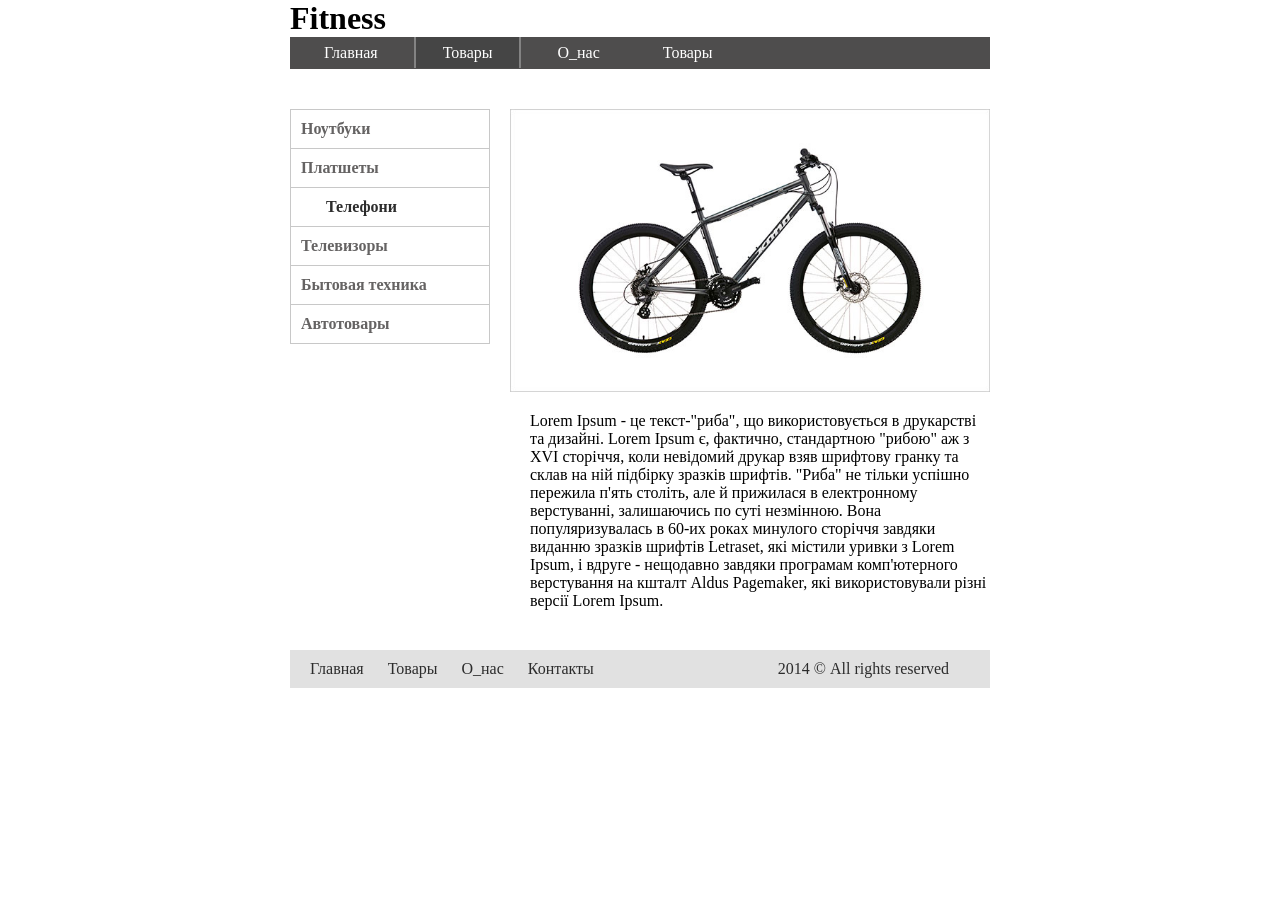
==== GoIT/markup/home/lesson-2/index.html @ 4a059152 "new folder" ====
<!DOCTYPE html>
<html lang="en">
<head>
<meta charset=utf-8>
<title>Fitness</title>
<head>
	<body>
		<link rel="stylesheet" href="css/style.css">
		
		<h1>Fitness</h1>

		<div class="header">
			<ul class="hr">
				<li><a href="">Главная</a></li>
				<li class="button"><a href="">Товары</a></li>
				<li><a href="">О_нас</a></li>
				<li><a href="">Товары</a></li>
				</ul>
		</div>

		<div class="sider">
			<table>
				<tr>
					<th><a href="">Ноутбуки</a></th>
				</tr>
				<tr>
					<th><a href="">Платшеты</a></th>
				</tr>
				<tr>
					<th class="telephone"><a href="">Телефони</a></th>
				</tr>
				<tr>
					<th><a href="">Телевизоры</a></th>
				</tr>
				<tr>
					<th><a href="">Бытовая техника</a></th>
				</tr>
				<tr>
					<th><a href="">Автотовары</a></th>
				</tr>
			</table>
		</div>

		<div>
			<img src="img/homework3.jpg">
			<p>Lorem Ipsum - це текст-"риба", що використовується в друкарстві та дизайні. Lorem Ipsum є, фактично, стандартною "рибою" аж з XVI сторіччя, коли невідомий друкар взяв шрифтову гранку та склав на ній підбірку зразків шрифтів. "Риба" не тільки успішно пережила п'ять століть, але й прижилася в електронному верстуванні, залишаючись по суті незмінною. Вона популяризувалась в 60-их роках минулого сторіччя завдяки виданню зразків шрифтів Letraset, які містили уривки з Lorem Ipsum, і вдруге - нещодавно завдяки програмам комп'ютерного верстування на кшталт Aldus Pagemaker, які використовували різні версії Lorem Ipsum.</p>
		</div>

		<div class="footer">
			<ul>
				<li><a href="">Главная</a></li>
				<li><a href="">Товары</a></li>
				<li><a href="">О_нас</a></li>
				<li><a href="">Контакты</a></li>
				<li class="left"><a href="">2014 &copy; All rights reserved</a></li>
			</ul>
		</div>
---- GoIT/markup/home/lesson-2/css/style.css ----
* {
	margin: 0;
	padding: 0;
	}

	body {
		width: 700px;
		margin: auto;
	}

	.header {
		background-color: #4e4d4d;
		padding: 7px;
	}

	.hr a {
		text-decoration: none;
		width: 100px;
		color: #ffffff;
		padding: 20px;
	}

	.hr li {
		display: inline;
		margin-right: 5px;
		padding: 7px;
	}

	.button {
		background-color: #454545;
		padding: 0;
		border-right: 2px solid #838383;
		border-left: 2px solid #838383;
	}

	.sider {
		margin-top: 40px;
		margin-right: 500px;
		list-style-type: none;
		
			}

	table {
		border: 1px solid black;
		border-collapse: collapse;
		width: 200px;
		text-align: left;
		float: left;
	}

	th {
		border: 1px solid #c8c8c8;
		padding-left: 5px;
		text-decoration: none;
		padding: 10px;

	}

	th a {
		text-decoration: none;
		color: #656363;

	}

	.telephone a{
		padding-left: 25px;
		color: #2c2c2c;

	}

	img {
		float: right;
		width: 480px;
	}

	p {
		display: inline-block;
		padding-left: 240px;
		padding-top: 20px;	
	}

	.footer {
	background-color: #e1e1e1;
	padding: 10px;
	margin-top: 40px;
	}

	.footer a {
		color: #2c2c2c;
		text-decoration: none;
	}

	.footer li {
		display: inline;
		text-decoration: none;
		padding: 10px;
	}

	.left a{
		padding-left: 160px;
		
	}
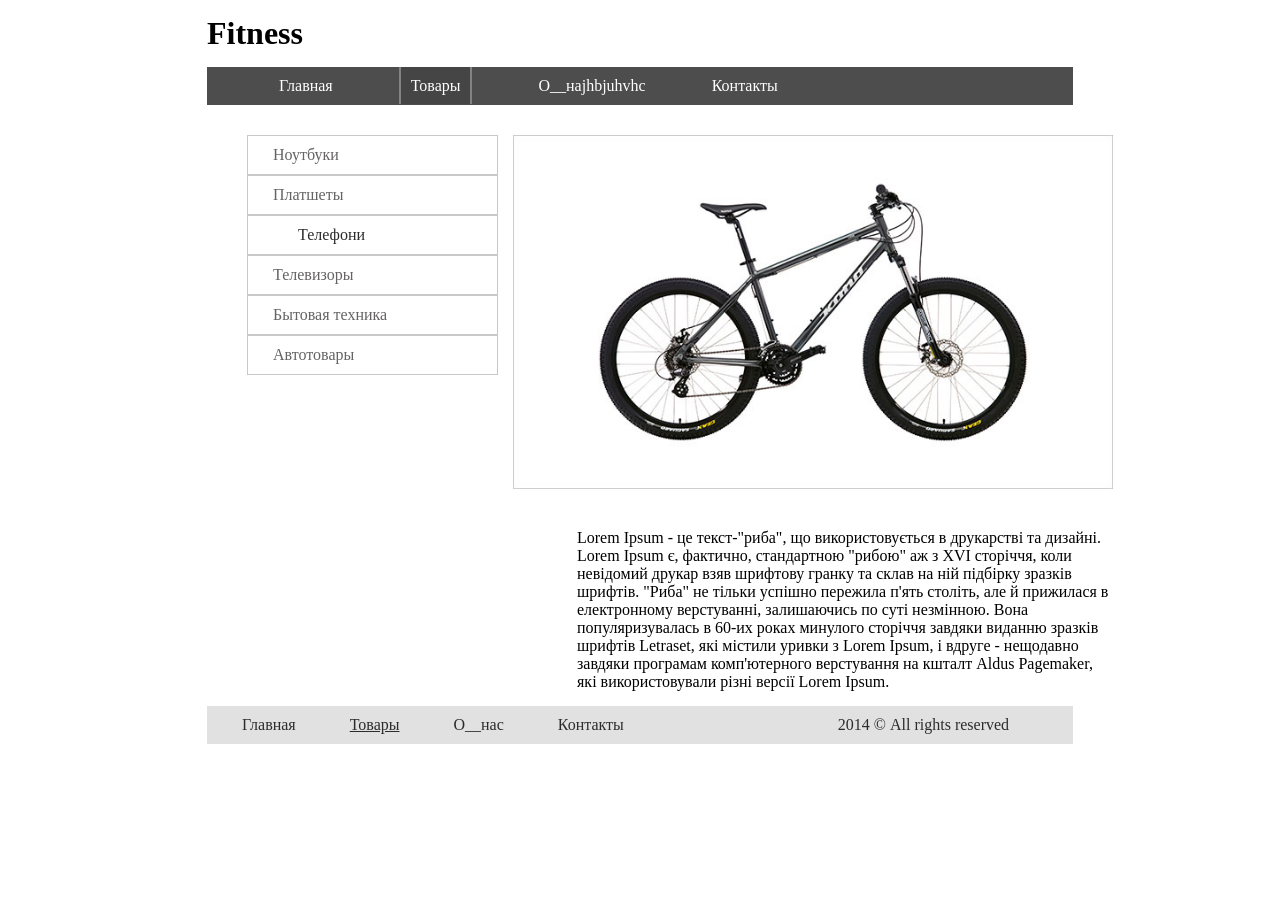
==== commit d244ca0b: "1" ====
--- a/GoIT/markup/home/lesson-2/index.html
+++ b/GoIT/markup/home/lesson-2/index.html
@@ -9,49 +9,40 @@
 		
 		<h1>Fitness</h1>
 
-		<div class="header">
-			<ul class="hr">
+		<header>
+			<ul class="menu top">
 				<li><a href="">Главная</a></li>
 				<li class="button"><a href="">Товары</a></li>
-				<li><a href="">О_нас</a></li>
-				<li><a href="">Товары</a></li>
+				<li><a href="">О__наjhbjuhvhс</a></li>
+				<li><a href="">Контакты</a></li>
 				</ul>
-		</div>
+		</header>
 
-		<div class="sider">
-			<table>
-				<tr>
-					<th><a href="">Ноутбуки</a></th>
-				</tr>
-				<tr>
-					<th><a href="">Платшеты</a></th>
-				</tr>
-				<tr>
-					<th class="telephone"><a href="">Телефони</a></th>
-				</tr>
-				<tr>
-					<th><a href="">Телевизоры</a></th>
-				</tr>
-				<tr>
-					<th><a href="">Бытовая техника</a></th>
-				</tr>
-				<tr>
-					<th><a href="">Автотовары</a></th>
-				</tr>
-			</table>
-		</div>
+		<aside>
+			<ul class="table">
+				<li><a href=""></a>Ноутбуки</li>
+				<li><a href=""></a>Платшеты</li>
+				<li><span><a href=""></a>Телефони</span></li>
+				<li><a href=""></a>Телевизоры</li>
+				<li><a href=""></a>Бытовая техника</li>
+				<li><a href=""></a>Автотовары</li>
+			</ul>
+		</aside>
 
 		<div>
 			<img src="img/homework3.jpg">
-			<p>Lorem Ipsum - це текст-"риба", що використовується в друкарстві та дизайні. Lorem Ipsum є, фактично, стандартною "рибою" аж з XVI сторіччя, коли невідомий друкар взяв шрифтову гранку та склав на ній підбірку зразків шрифтів. "Риба" не тільки успішно пережила п'ять століть, але й прижилася в електронному верстуванні, залишаючись по суті незмінною. Вона популяризувалась в 60-их роках минулого сторіччя завдяки виданню зразків шрифтів Letraset, які містили уривки з Lorem Ipsum, і вдруге - нещодавно завдяки програмам комп'ютерного верстування на кшталт Aldus Pagemaker, які використовували різні версії Lorem Ipsum.</p>
+			<p>Lorem Ipsum -  це текст-"риба", що використовується в друкарстві та дизайні. Lorem Ipsum є, фактично, стандартною "рибою" аж з XVI сторіччя, коли невідомий друкар взяв шрифтову гранку та склав на ній підбірку зразків шрифтів. "Риба" не тільки успішно пережила п'ять століть, але й прижилася в електронному верстуванні, залишаючись по суті незмінною. Вона популяризувалась в 60-их роках минулого сторіччя завдяки виданню зразків шрифтів Letraset, які містили уривки з Lorem Ipsum, і вдруге - нещодавно завдяки програмам комп'ютерного верстування на кшталт Aldus Pagemaker, які використовували різні версії Lorem Ipsum.</p>
 		</div>
 
-		<div class="footer">
+		<footer>
 			<ul>
 				<li><a href="">Главная</a></li>
-				<li><a href="">Товары</a></li>
-				<li><a href="">О_нас</a></li>
+				<li class="underline"><a href="">Товары</a></li>
+				<li><a href="">О__нас</a></li>
 				<li><a href="">Контакты</a></li>
-				<li class="left"><a href="">2014 &copy; All rights reserved</a></li>
+				<li class="copyright"><a href="">2014 &copy; All rights reserved</a></li>
 			</ul>
-		</div>+		</footer>
+
+	</body>
+</head>
--- a/GoIT/markup/home/lesson-2/css/style.css
+++ b/GoIT/markup/home/lesson-2/css/style.css
@@ -4,65 +4,52 @@
 	}
 
 	body {
-		width: 700px;
+		width: 946px;
 		margin: auto;
 	}
 
-	.header {
-		background-color: #4e4d4d;
-		padding: 7px;
+	h1 {
+		margin: 15px 40px 0px 40px;
 	}
 
-	.hr a {
-		text-decoration: none;
-		width: 100px;
-		color: #ffffff;
-		padding: 20px;
+	header {
+		padding: 10px;
+		background-color: #4e4d4d;
+		margin: 15px 40px 0px 40px;
 	}
 
-	.hr li {
+	.top a {
+		text-decoration: none;
+		color: #ffffff;
+	}
+
+	.top li {
 		display: inline;
-		margin-right: 5px;
-		padding: 7px;
+		margin-left: 62px;
 	}
 
 	.button {
 		background-color: #454545;
-		padding: 0;
 		border-right: 2px solid #838383;
 		border-left: 2px solid #838383;
+		padding: 10px;
 	}
 
-	.sider {
-		margin-top: 40px;
-		margin-right: 500px;
-		list-style-type: none;
-		
-			}
-
-	table {
-		border: 1px solid black;
-		border-collapse: collapse;
-		width: 200px;
-		text-align: left;
+	aside {
 		float: left;
+		margin-top: 30px;
+		margin-left: 80px;
 	}
 
-	th {
+	aside li {
+		list-style-type: none;
 		border: 1px solid #c8c8c8;
-		padding-left: 5px;
-		text-decoration: none;
-		padding: 10px;
-
+		padding: 10px 110px 10px 25px;
+		color: #656363;	
 	}
 
-	th a {
-		text-decoration: none;
-		color: #656363;
 
-	}
-
-	.telephone a{
+	span {
 		padding-left: 25px;
 		color: #2c2c2c;
 
@@ -70,36 +57,42 @@
 
 	img {
 		float: right;
-		width: 480px;
+		width: 600px;
+		padding-top: 30px;
+		padding-left: 10px;
 	}
 
 	p {
 		display: inline-block;
-		padding-left: 240px;
-		padding-top: 20px;	
+		padding-left: 410px;
+		padding-top: 40px;	
 	}
 
-	.footer {
+	footer {
 	background-color: #e1e1e1;
 	padding: 10px;
-	margin-top: 40px;
+	margin: 15px 40px 0px 40px;
 	}
 
-	.footer a {
+	footer a {
 		color: #2c2c2c;
 		text-decoration: none;
 	}
 
-	.footer li {
+	footer li {
 		display: inline;
 		text-decoration: none;
-		padding: 10px;
+		padding: 25px;
 	}
 
-	.left a{
+	.copyright a{
 		padding-left: 160px;
 		
 	}
 
+	.underline a {
+		text-decoration: underline;
+	}
+
 
 	
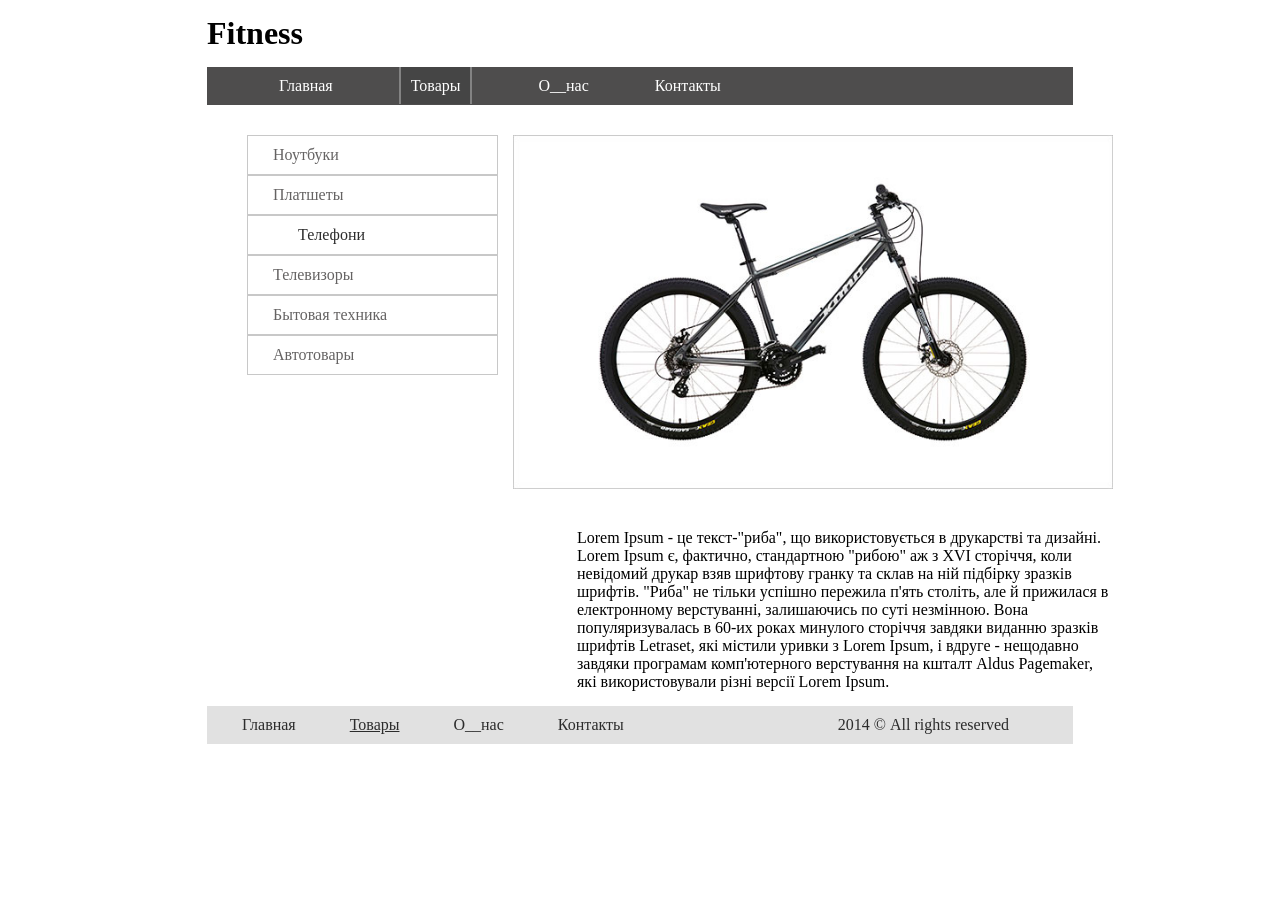
==== commit 121daa52: "2" ====
--- a/GoIT/markup/home/lesson-2/index.html
+++ b/GoIT/markup/home/lesson-2/index.html
@@ -13,7 +13,7 @@
 			<ul class="menu top">
 				<li><a href="">Главная</a></li>
 				<li class="button"><a href="">Товары</a></li>
-				<li><a href="">О__наjhbjuhvhс</a></li>
+				<li><a href="">О__нас</a></li>
 				<li><a href="">Контакты</a></li>
 				</ul>
 		</header>
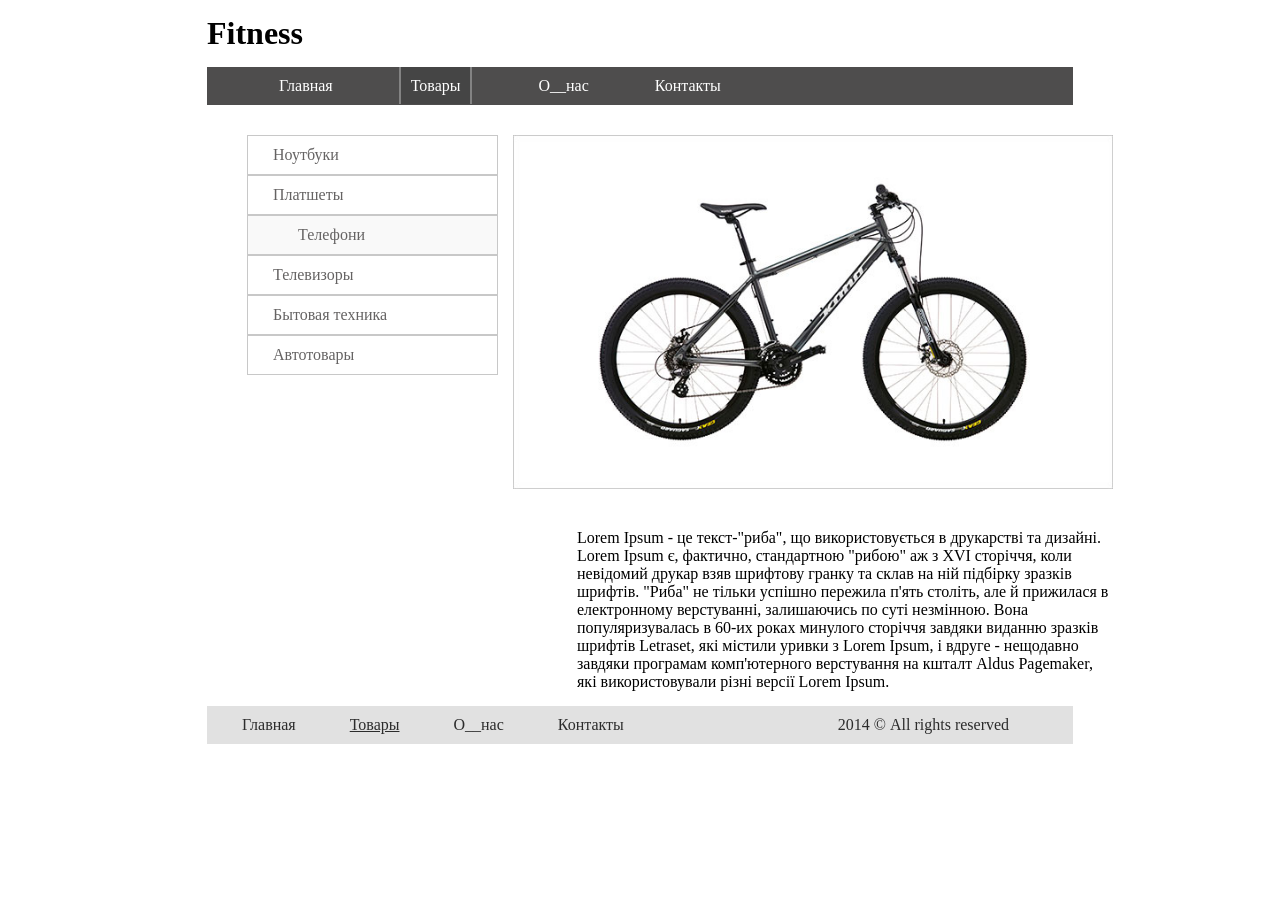
==== commit e0aae09f: "m" ====
--- a/GoIT/markup/home/lesson-2/index.html
+++ b/GoIT/markup/home/lesson-2/index.html
@@ -12,7 +12,7 @@
 		<header>
 			<ul class="menu top">
 				<li><a href="">Главная</a></li>
-				<li class="button"><a href="">Товары</a></li>
+				<li class="button1"><a href="">Товары</a></li>
 				<li><a href="">О__нас</a></li>
 				<li><a href="">Контакты</a></li>
 				</ul>
@@ -22,7 +22,7 @@
 			<ul class="table">
 				<li><a href=""></a>Ноутбуки</li>
 				<li><a href=""></a>Платшеты</li>
-				<li><span><a href=""></a>Телефони</span></li>
+				<li class="button2"><a href=""></a>Телефони</li>
 				<li><a href=""></a>Телевизоры</li>
 				<li><a href=""></a>Бытовая техника</li>
 				<li><a href=""></a>Автотовары</li>
--- a/GoIT/markup/home/lesson-2/css/style.css
+++ b/GoIT/markup/home/lesson-2/css/style.css
@@ -28,7 +28,7 @@
 		margin-left: 62px;
 	}
 
-	.button {
+	.button1 {
 		background-color: #454545;
 		border-right: 2px solid #838383;
 		border-left: 2px solid #838383;
@@ -48,12 +48,18 @@
 		color: #656363;	
 	}
 
+ 	span {
+ 		color: #2c2c2c;
+ 	}
+	.button2 {
+		background: #f9f9f9;
+	}
 
-	span {
+	.button2 a{
 		padding-left: 25px;
-		color: #2c2c2c;
+		
+	}
 
-	}
 
 	img {
 		float: right;
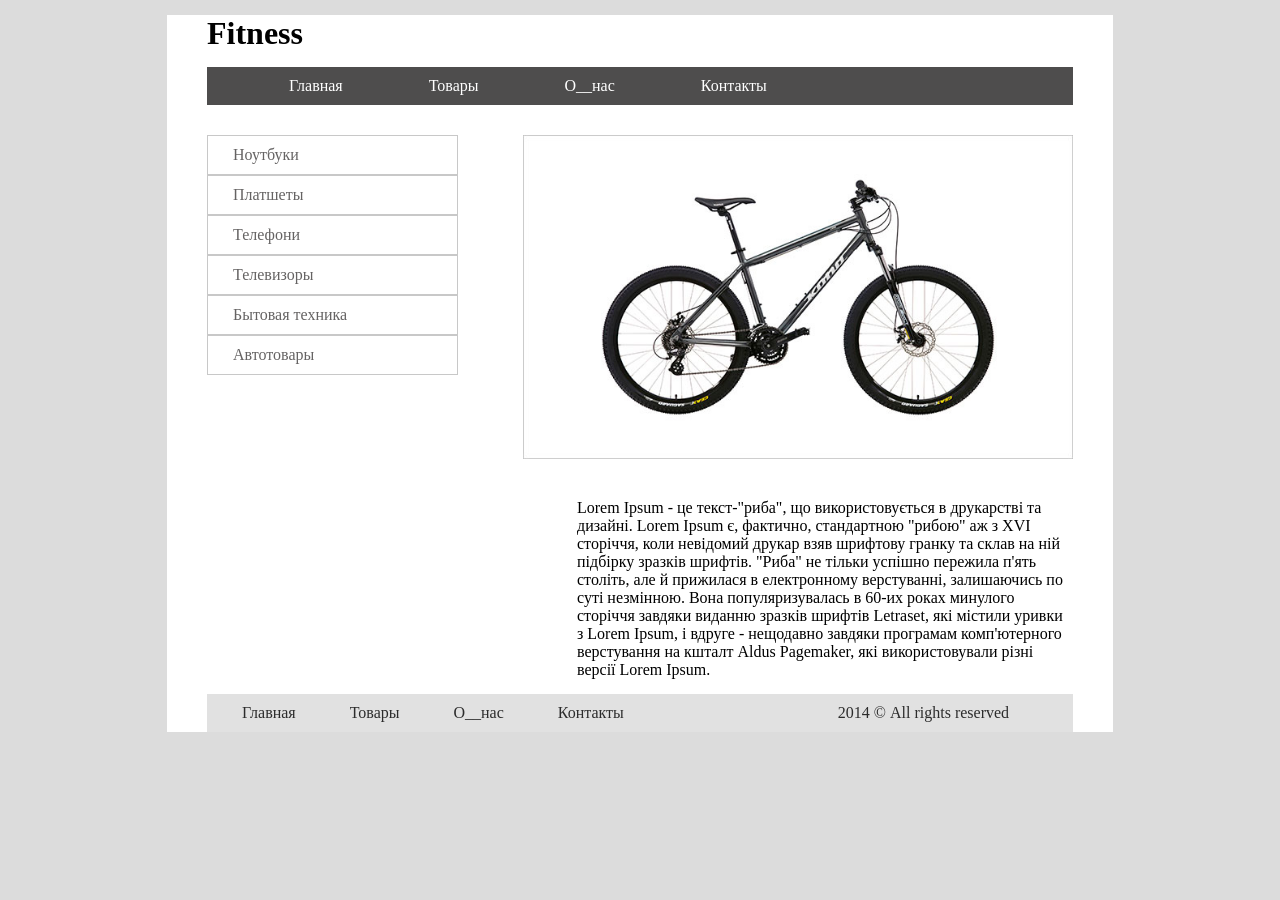
==== commit 3cfff9bb: "1" ====
--- a/GoIT/markup/home/lesson-2/index.html
+++ b/GoIT/markup/home/lesson-2/index.html
@@ -7,12 +7,13 @@
 	<body>
 		<link rel="stylesheet" href="css/style.css">
 		
+		<div class=wrapper>
 		<h1>Fitness</h1>
-
+	
 		<header>
 			<ul class="menu top">
 				<li><a href="">Главная</a></li>
-				<li class="button1"><a href="">Товары</a></li>
+				<li><a href="">Товары</a></li>
 				<li><a href="">О__нас</a></li>
 				<li><a href="">Контакты</a></li>
 				</ul>
@@ -20,12 +21,12 @@
 
 		<aside>
 			<ul class="table">
-				<li><a href=""></a>Ноутбуки</li>
-				<li><a href=""></a>Платшеты</li>
-				<li class="button2"><a href=""></a>Телефони</li>
-				<li><a href=""></a>Телевизоры</li>
-				<li><a href=""></a>Бытовая техника</li>
-				<li><a href=""></a>Автотовары</li>
+				<li><a href="">Ноутбуки</a></li>
+				<li><a href="">Платшеты</a></li>
+				<li><a href="">Телефони</a></li>
+				<li><a href="">Телевизоры</a></li>
+				<li><a href="">Бытовая техника</a></li>
+				<li><a href="">Автотовары</a></li>
 			</ul>
 		</aside>
 
@@ -37,12 +38,13 @@
 		<footer>
 			<ul>
 				<li><a href="">Главная</a></li>
-				<li class="underline"><a href="">Товары</a></li>
+				<li><a href="">Товары</a></li>
 				<li><a href="">О__нас</a></li>
 				<li><a href="">Контакты</a></li>
 				<li class="copyright"><a href="">2014 &copy; All rights reserved</a></li>
 			</ul>
 		</footer>
+		</div>
 
 	</body>
 </head>
--- a/GoIT/markup/home/lesson-2/css/style.css
+++ b/GoIT/markup/home/lesson-2/css/style.css
@@ -6,6 +6,11 @@
 	body {
 		width: 946px;
 		margin: auto;
+		background-color: #DCDCDC;
+	}
+
+	.wrapper {
+		 background-color: white;
 	}
 
 	h1 {
@@ -21,6 +26,8 @@
 	.top a {
 		text-decoration: none;
 		color: #ffffff;
+		padding: 10px;
+
 	}
 
 	.top li {
@@ -28,49 +35,46 @@
 		margin-left: 62px;
 	}
 
-	.button1 {
-		background-color: #454545;
+	.top li a:hover {
+		background: #454545;
 		border-right: 2px solid #838383;
 		border-left: 2px solid #838383;
-		padding: 10px;
 	}
 
+	
 	aside {
 		float: left;
 		margin-top: 30px;
-		margin-left: 80px;
+		margin-left: 40px;
 	}
 
 	aside li {
 		list-style-type: none;
 		border: 1px solid #c8c8c8;
 		padding: 10px 110px 10px 25px;
-		color: #656363;	
+			
 	}
 
- 	span {
- 		color: #2c2c2c;
- 	}
-	.button2 {
-		background: #f9f9f9;
+	aside a {
+		text-decoration: none;
+		color: #656363;
 	}
 
-	.button2 a{
-		padding-left: 25px;
-		
-	}
-
-
+ 	.table li a:active {
+ 		color: #2c2c2c;
+ 		margin-left: 10px;
+ 	}
 	img {
 		float: right;
-		width: 600px;
-		padding-top: 30px;
-		padding-left: 10px;
+		width: 550px;
+		margin-top: 30px;
+		margin-right: 40px;
 	}
 
 	p {
 		display: inline-block;
 		padding-left: 410px;
+		padding-right: 40px;
 		padding-top: 40px;	
 	}
 
@@ -91,6 +95,9 @@
 		padding: 25px;
 	}
 
+	footer li a:hover {
+		text-decoration: underline;
+	}
 	.copyright a{
 		padding-left: 160px;
 		
